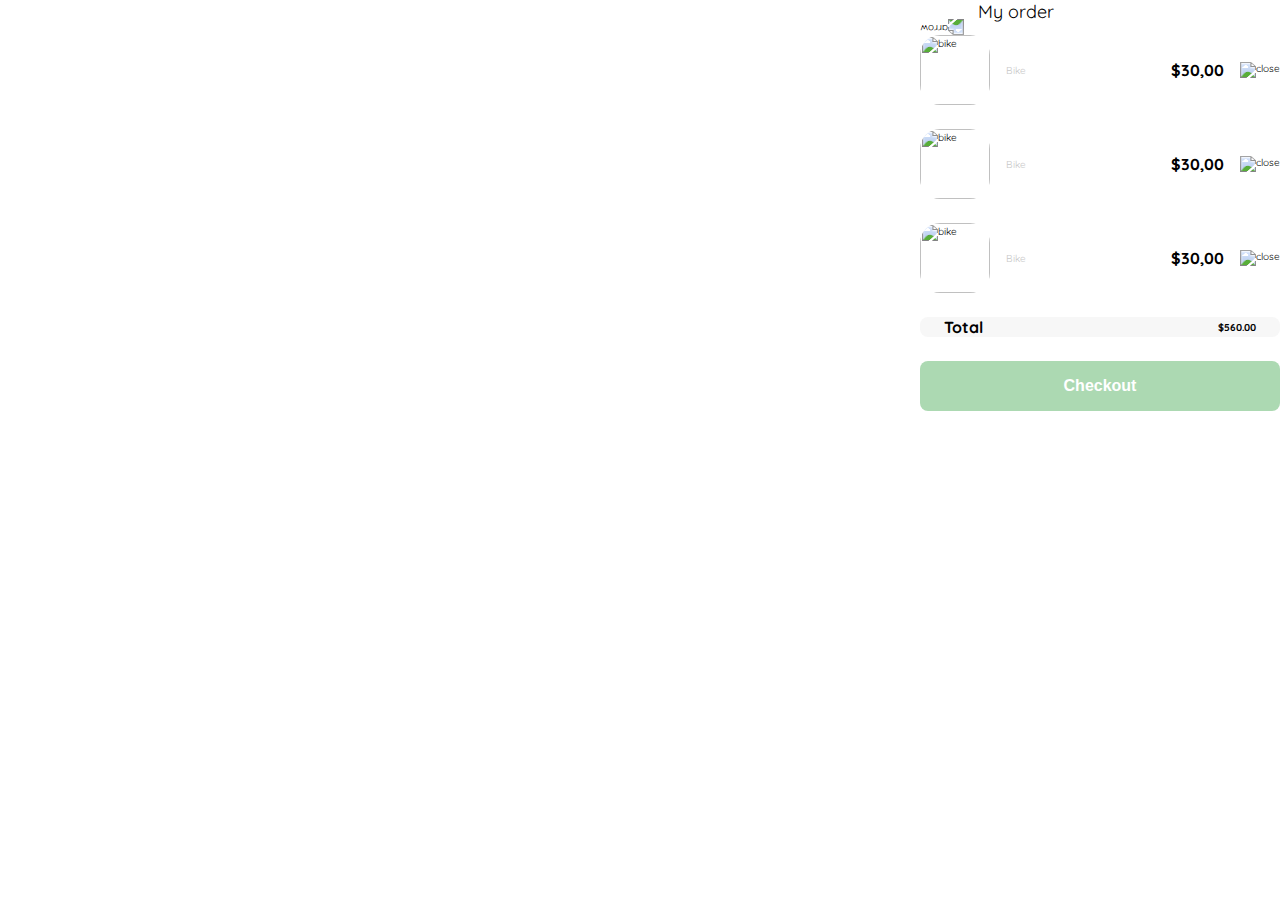
==== html/carritoCompras.html @ ee8f5207 "se agrega ultimas vistas" ====
<html lang="en"> 
  <head> <meta charset="UTF-8">
  <meta name="viewport" content="width=device-width, initial-scale=1.0">
  <link href="../css/style.css" rel="stylesheet" type="text/css">
  <link rel="stylesheet" href="../css/mobile.css" media="(max-width:640px)">
  <link href="https://fonts.googleapis.com/css2?family=Quicksand:wght@300;500;700&display=swap" rel="stylesheet">
  <title>Document</title>
</head>

<body>
  <aside class="product-detail">
    <div class="title-container">
      <img src="./icons/flechita.svg" alt="arrow">
      <p class="title">My order</p>
    </div>

    <div class="my-order-content">
      <div class="shopping-cart">
        <figure>
          <img src="https://images.pexels.com/photos/276517/pexels-photo-276517.jpeg?auto=compress&cs=tinysrgb&dpr=2&h=650&w=940" alt="bike">
        </figure>
        <p>Bike</p>
        <p>$30,00</p>
        <img src="./icons/icon_close.png" alt="close">
      </div>

      <div class="shopping-cart">
        <figure>
          <img src="https://images.pexels.com/photos/276517/pexels-photo-276517.jpeg?auto=compress&cs=tinysrgb&dpr=2&h=650&w=940" alt="bike">
        </figure>
        <p>Bike</p>
        <p>$30,00</p>
        <img src="./icons/icon_close.png" alt="close">
      </div>

      <div class="shopping-cart">
        <figure>
          <img src="https://images.pexels.com/photos/276517/pexels-photo-276517.jpeg?auto=compress&cs=tinysrgb&dpr=2&h=650&w=940" alt="bike">
        </figure>
        <p>Bike</p>
        <p>$30,00</p>
        <img src="./icons/icon_close.png" alt="close">
      </div>

      <div class="order">
        <p>
          <span>Total</span>
        </p>
        <p>$560.00</p>
      </div>

      <button class="primary-button">
        Checkout
      </button>
    </div>
  </div>
  </aside>
</body>

</html>
---- css/style.css ----
:root {
  --white: #ffffff;
  --black: #000000;
  --very-light-pink: #c7c7c7;
  --text-input-field: #f7f7f7;
  --hospital-green: #acd9b2;
  --sm: 1.4rem;
  --md: 1.6rem;
  --lg: 1.8rem;
}
* {
  margin: 0;
  padding: 0;
  box-sizing: border-box;
}
html{
  font-size: 62.5%;
  font-family: "Quicksand", sans-serif;
}
.login {
  display: grid;
  place-items: center;
  width: 100%;
  height: 100vh;
}
.form-container {
  display: grid;
  grid-template-rows: auto 1fr auto;
  width: 300px;
}
.logo {
  display: none;
  width: 150px;
  margin-bottom: 48px;
  justify-self: center;
}
.title {
  margin-bottom: 12px;
  text-align: center;
  font-size: var(--lg);
}
.title-accound {
  margin-bottom: 20px;
  text-align: start;
  font-size: var(--lg);
}
.subtitle {
  margin-top: 0;
  margin-bottom: 32px;
  text-align: center;
  font-size: var(--md);
  font-weight: 300;
  color: var(--very-light-pink);
}
.form{
  display: flex;
  flex-direction: column;
}
.form a{
  margin-bottom: 54px;
  font-size: var(--sm);
  text-align: center;
  text-decoration: none;
  color: var(--hospital-green);
}
.label{
  margin-bottom: 4px;
  font-size: var(--sm);
  font-weight: bold;
}
.input-container{
  display: flex;
  flex-direction: column;
}
.input{
  height: 30px;
  border: none;
  padding: 6px;
  margin-bottom: 12px;
  font-size: var(--md);
  background-color: var(--text-input-field);
  border-radius: 8px;
}
.input-email{
  margin-bottom: 22px;
}
.input-email,
.input-name,
.input-password{
  margin-bottom: 22px;
}
.primary-button{
  width: 100%;
  height: 50px;
  border: none;
  margin-bottom: 20px;
  font-size: var(--md);
  font-weight: bold;
  background-color: var(--hospital-green);
  border-radius: 8px;
  color: var(--white);
  cursor: pointer;
}
.secundary-button{
  width: 100%;
  height: 50px;
  border: 1px solid var(--hospital-green);
  font-size: var(--md);
  font-weight: bold;
  background-color: var(--white);
  border-radius: 8px;
  color: var(--hospital-green);
  cursor: pointer;
}
.login-button{
  margin-top: 14px;
  margin-bottom: 30px;
}
.section-email{
  display: flex;
  justify-content: center;
}
.email-image{
  display: flex;
  width: 132px;
  height: 132px;
  margin-bottom: 24px;
  justify-content: center;
  align-items: center;
  background-color: var(--text-input-field);
  border-radius: 50%;
}
.email-image img{
  width: 80px;
}
.resend-section{
  display: flex;
  justify-content: center;
}
.resend{
  font-size: var(--sm);
}
.resend span{
  color: var(--very-light-pink);
}
.resend a{
  color: var(--hospital-green);
  text-decoration: none;
}
.value{
  margin: 8px 0 32px 0;
  font-size: var(--md);
  color: var(--very-light-pink);
}
.cards-container{
  display: grid;
  grid-template-columns: repeat(auto-fill, 240px);
  gap: 26px;
  place-content: center;
}
.product-card{
  width: 240px;
}
.product-card img {
  width: 240px;
  height: 240px;
  border-radius: 20px;
  object-fit: cover;
}
.product-card img{
  width: 240px;
  height: 240px;
  border-radius: 20px;
  object-fit: cover;
}
.product-detail {
  width: 360px;
  padding-bottom: 24px;
  position: absolute;
  right: 0;
}
.product-detail-close {
  position: absolute;
  top: 24px;
  left: 24px;
  z-index: 2;width: 14px;
  height: 14px; 
  background: var(--white);
  padding: 12px;
  border-radius: 50%;
}
.product-detail-close:hover {
  cursor: pointer;
}
.product-detail > img:nth-child(2) {
  width: 100%;
  height: 360px;
  object-fit: cover;
  border-radius: 0 0 20px 20px;
}
.product-info {
  display: flex;
  justify-content: space-between;
  align-items: center;
  margin-top: 12px;
}
.product-info figure {
  margin: 0;
}
.product-info figure img {
  width: 35px;
  height: 35px;
}
.product-info div p:nth-child(1) {
  font-weight: bold;
  font-size: var(--md);
  margin-top: 0;
  margin-bottom: 4px;
}
.product-info div p:nth-child(2) {
  font-size: var(--sm);
  margin-top: 0;
  margin-bottom: 0;
  color: var(--very-light-pink);
}
.product-info p:nth-child(3) {
  color: var(--very-light-pink);
  font-size: var(--sm);
  margin-top: 0;
  margin-bottom: 36px;
}
.desktop-menu {
  width: 100px;
  height: auto;
  border: 1px solid var(--very-light-pink);
  padding: 20px 20px 0 20px;
  border-radius: 6px;
}
.desktop-menu ul {
  list-style: none;
  padding: 0;
  margin: 0;
}
.desktop-menu ul li {
  text-align: end;
}
.desktop-menu ul li:nth-child(1),
.desktop-menu ul li:nth-child(2) {
  font-weight: bold;
}
.desktop-menu ul li:last-child {
  padding-top: 20px;
  border-top: 1px solid var(--very-light-pink);
}
.desktop-menu ul li:last-child a {
  color: var(--hospital-green);
  font-size: var(--sm);
}
.desktop-menu ul li a {
  display: inline-block;
  color: var(--black);
  text-decoration: none;
  margin-bottom: 20px;
}
.my-order {
  display: grid;
  place-items: center; 
  width: 100%;
  height: 100vh;
 
}
.my-order-container {
  display: grid;
  grid-template-rows: auto 1fr auto;
  width: 300px;
}
.my-order-content {
  flex-direction: column;
}
.order {
  display: grid;
  gap: 16px;
  grid-template-columns: auto 1fr;
  align-items: center;
  margin-bottom: 24px;
  padding: 0 24px;
  border-radius: 8px;
  background-color: var(--text-input-field);
}
.order p:nth-child(1) {
  display: flex;
  flex-direction: column;
}
.order p span:nth-child(1) {
  font-size: var(--md);
  font-weight: bold;
}
.order p span:nth-child(2) {
  font-size: var(--sm);
  color: var(--very-light-pink);
}
.order p:nth-child(2) {
  text-align: end;
  font-weight: bold;
}
.shopping-cart {
  display: grid;
  gap: 16px;
  grid-template-columns: auto 1fr auto auto;
  margin-bottom: 24px;
  align-items: center;
}
.shopping-cart figure {
  margin: 0;
}
.shopping-cart figure img {
  width: 70px;
  height: 70px;
  border-radius: 20px;
  object-fit: cover;
}
.shopping-cart p:nth-child(2) {
  color: var(--very-light-pink);
}
.shopping-cart p:nth-child(3) {
  font-size: var(--md);
  font-weight: bold;
}
nav {
  display: flex;
  justify-content: space-between;
  padding: 0 24px;
  border-bottom: 1px solid var(--very-light-pink);
}
.menu {
  display: none;
}
.logo {
  width: 100px;
}
.navbar-left ul,
.navbar-right ul {
  display: flex;
  height: 60px;
  list-style: none;
  padding: 0;
  margin: 0;
  align-items: center;
}
.navbar-left {
  display: flex;
}
.navbar-left ul {
  margin-left: 12px;
}
.navbar-left ul li a,
.navbar-right ul li a {
  border: 1px solid var(--white);
  padding: 8px;
  text-decoration: none;
  color: var(--very-light-pink);
  border-radius: 8px;
}
.navbar-left ul li a:hover,
.navbar-right ul li a:hover {
  border: 1px solid var(--hospital-green);
  color: var(--hospital-green);
}
.navbar-email {
  color: var(--very-light-pink);
  font-size: var(--sm);
  margin-right: 12px;
}
.navbar-shopping-cart {
  position: relative;
}
.navbar-shopping-cart div {
  display: flex;
  position: absolute;
  top: -6px;
  right: -3px;
  width: 16px;
  height: 16px;
  align-items: center;
  font-size: var(--sm);
  font-weight: bold;
  justify-content: center;
  background-color: var(--hospital-green);
  border-radius: 50%;
}
.add-to-cart-button {
  display: flex;
  align-items: center;
  justify-content: center;
}
.order {
  display: grid;
  gap: 16px;
  grid-template-columns: auto 1fr;
  margin-bottom: 24px;
  padding: 0 24px;
  align-items: center;
  background-color: var(--text-input-field);
  border-radius: 8px;
}
.order p:nth-child(1) {
  display: flex;
  flex-direction: column;
}
.order p span:nth-child(1) {
  font-size: var(--md);
  font-weight: bold;
}
.order p:nth-child(2) {
  text-align: end;
  font-weight: bold;
}
.title-container {
  display: flex;
}
.title-container img {
  transform: rotate(180deg);
  margin-right: 14px;
}
---- css/mobile.css ----
.logo{
  display: block;
}
.secundary-button{
  position: absolute;
  width: 300px;
  margin-bottom: 20px;
  bottom: 0;
}
.form-container{
  height: 100%;
}
.form{
  height: 100%;
  justify-content: space-between;
}
.categories{
  text-transform: uppercase;
}
.cards-container {
  grid-template-columns: repeat(auto-fill, 140px);
}
.product-card {
  width: 140px;
}
.product-card img {
  width: 140px;
  height: 140px;
}
.mobile-menu {
  padding: 24px;
}
.mobile-menu a {
  text-decoration: none;
  color: var(--black);
  font-weight: bold;
  font-size: var(--sm);
}
.mobile-menu ul {
  padding: 0;
  margin: 24px 0 0;
  list-style: none;
}
.mobile-menu ul:nth-child(1) {
  border-bottom: 1px solid var(--very-light-pink);
}
.mobile-menu ul li {
  margin-bottom: 24px;
}
.mobile-menu .email {
  font-size: var(--sm);
  font-weight: 300;
}
.mobile-menu .sign-out {
  font-size: var(--sm);
  color: var(--hospital-green)
}
.menu {
  display: block;
}
.navbar-left ul {
  display: none;
}
.navbar-email {
  display: none;
}
.product-detail {
  width: 100%;
}
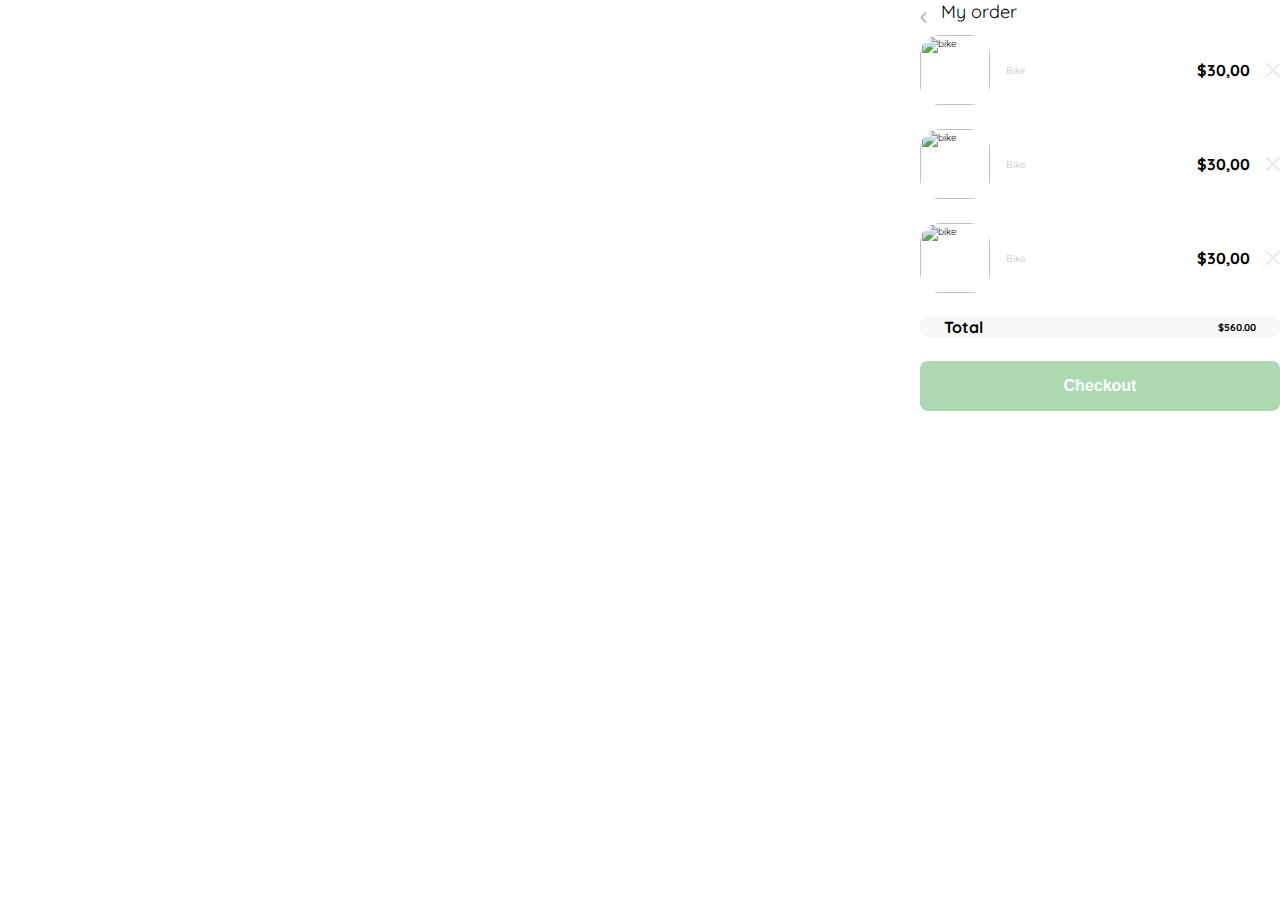
==== commit 7a3f28a8: "se agrega ultimos detalles" ====
--- a/html/carritoCompras.html
+++ b/html/carritoCompras.html
@@ -10,7 +10,7 @@
 <body>
   <aside class="product-detail">
     <div class="title-container">
-      <img src="./icons/flechita.svg" alt="arrow">
+      <img src="../assets/iconos/flechita.svg" alt="arrow">
       <p class="title">My order</p>
     </div>
 
@@ -21,7 +21,7 @@
         </figure>
         <p>Bike</p>
         <p>$30,00</p>
-        <img src="./icons/icon_close.png" alt="close">
+        <img src="../assets/iconos/icon_close.png" alt="close">
       </div>
 
       <div class="shopping-cart">
@@ -30,7 +30,7 @@
         </figure>
         <p>Bike</p>
         <p>$30,00</p>
-        <img src="./icons/icon_close.png" alt="close">
+        <img src="../assets/iconos/icon_close.png" alt="close">
       </div>
 
       <div class="shopping-cart">
@@ -39,7 +39,7 @@
         </figure>
         <p>Bike</p>
         <p>$30,00</p>
-        <img src="./icons/icon_close.png" alt="close">
+        <img src="../assets/iconos/icon_close.png" alt="close">
       </div>
 
       <div class="order">
--- a/css/style.css
+++ b/css/style.css
@@ -32,12 +32,16 @@
   display: none;
   width: 150px;
   margin-bottom: 48px;
-  justify-self: center;
+  justify-self: center
+  ;
 }
 .title {
   margin-bottom: 12px;
   text-align: center;
   font-size: var(--lg);
+}
+.title-myOrdes{
+  margin-bottom: 40px;
 }
 .title-accound {
   margin-bottom: 20px;
@@ -180,6 +184,9 @@
   right: 0;
 }
 .product-detail-close {
+  display: flex;
+  align-items: center;
+  justify-content: center;
   position: absolute;
   top: 24px;
   left: 24px;
@@ -229,6 +236,27 @@
   margin-top: 0;
   margin-bottom: 36px;
 }
+.product-info-detallesProducto{
+  margin: 24px 24px 0 24px;
+}
+.product-info-detallesProducto p:nth-child(1) {
+  font-weight: bold;
+  font-size: var(--md);
+  margin-top: 0;
+  margin-bottom: 4px;
+}
+.product-info-detallesProducto p:nth-child(2) {
+  color: var(--very-light-pink);
+  font-size: var(--md);
+  margin-top: 0;
+  margin-bottom: 36px;
+}
+.product-info-detallesProducto p:nth-child(3) {
+  color: var(--very-light-pink);
+  font-size: var(--sm);
+  margin-top: 0;
+  margin-bottom: 36px;
+}
 .desktop-menu {
   width: 100px;
   height: auto;
@@ -277,31 +305,12 @@
 .my-order-content {
   flex-direction: column;
 }
-.order {
-  display: grid;
+.order-myOrdes{
+  display: grid;
+  grid-template-columns: auto 1fr auto;
   gap: 16px;
-  grid-template-columns: auto 1fr;
-  align-items: center;
-  margin-bottom: 24px;
-  padding: 0 24px;
-  border-radius: 8px;
-  background-color: var(--text-input-field);
-}
-.order p:nth-child(1) {
-  display: flex;
-  flex-direction: column;
-}
-.order p span:nth-child(1) {
-  font-size: var(--md);
-  font-weight: bold;
-}
-.order p span:nth-child(2) {
-  font-size: var(--sm);
-  color: var(--very-light-pink);
-}
-.order p:nth-child(2) {
-  text-align: end;
-  font-weight: bold;
+  align-items: center;
+  margin-bottom: 50px;
 }
 .shopping-cart {
   display: grid;
@@ -411,8 +420,29 @@
   font-size: var(--md);
   font-weight: bold;
 }
+.order p span:nth-child(2) {
+  font-size: var(--sm);
+  color: var(--very-light-pink);
+}
 .order p:nth-child(2) {
   text-align: end;
+  font-weight: bold;
+}
+.order-myOrdes p:nth-child(1) {
+  display: flex;
+  flex-direction: column;
+}
+.order-myOrdes p span:nth-child(1) {
+  font-size: var(--md);
+  font-weight: bold;
+}
+.order-myOrdes p span:nth-child(2) {
+  font-size: var(--sm);
+  color: var(--very-light-pink);
+}
+.order-myOrdes p:nth-child(2) {
+  text-align: end;
+  font-size: var(--md);
   font-weight: bold;
 }
 .title-container {
